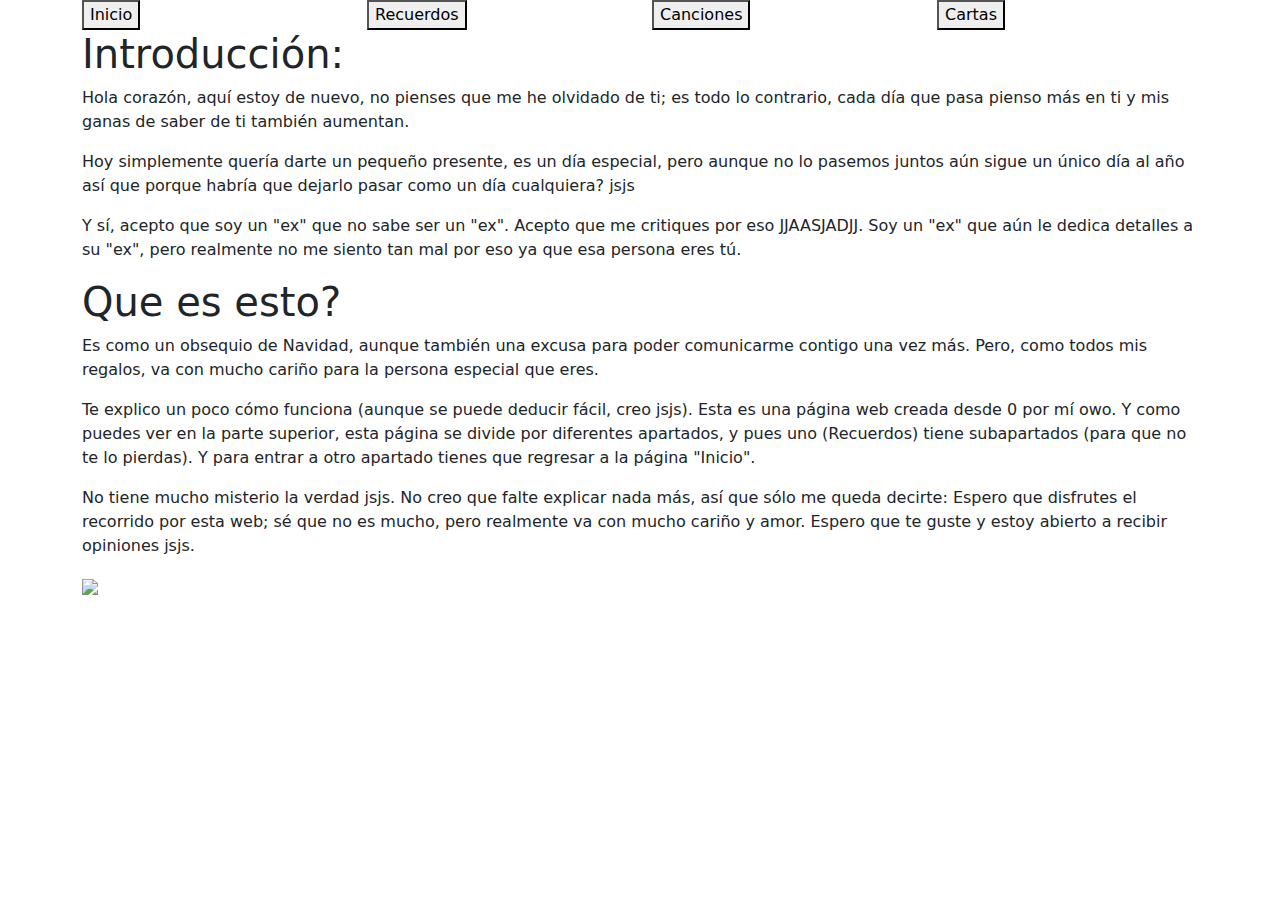
==== index.html @ ddc28451 "Initial commit" ====
<!DOCTYPE html>
<html lang="en">

<head>
    <meta charset="UTF-8">
    <meta name="viewport" content="width=device-width, initial-scale=1.0">
    <link href="https://cdn.jsdelivr.net/npm/bootstrap@5.3.3/dist/css/bootstrap.min.css" rel="stylesheet"
        integrity="sha384-QWTKZyjpPEjISv5WaRU9OFeRpok6YctnYmDr5pNlyT2bRjXh0JMhjY6hW+ALEwIH" crossorigin="anonymous">
    <script src="https://cdn.jsdelivr.net/npm/bootstrap@5.3.3/dist/js/bootstrap.bundle.min.js"
        integrity="sha384-YvpcrYf0tY3lHB60NNkmXc5s9fDVZLESaAA55NDzOxhy9GkcIdslK1eN7N6jIeHz"
        crossorigin="anonymous"></script>
    <link rel="stylesheet" href="css/styles.css">
    <link rel="icon" href="images/Canciones/corazon.ico" type="image/x-icon">
    <title>Inicio</title>

</head>

<body>

    <div class="container">
        <div class="row top">
            <div class="col derecha1">
                <a href="index.html"><button class="menu">Inicio</button></a>
            </div>

            <div class="col derecha6">
                <a href="fotos.html"><button class="menu">Recuerdos</button></a>
            </div>

            <div class="col derecha6">
                <a href="canciones.html"><button class="menu">Canciones</button></a>
            </div>

            <div class="col derecha">
                <a href="cartas.html"><button class="menu">Cartas</button></a>
            </div>
        </div>
    </div>

    <div class="container">
        <div class="row top">
            <div class="col">
                <div class="col">

                    <h1>Introducción: </h1>

                    <p class="desc">Hola corazón, aquí estoy de nuevo, no pienses que me he olvidado de ti; es todo lo
                        contrario, cada día que pasa pienso más en ti y mis ganas de saber de ti también aumentan.</p>

                    <p class="desc">Hoy simplemente quería darte un pequeño presente, es un día especial, pero aunque no
                        lo pasemos
                        juntos aún sigue un único día al año así que porque habría que dejarlo pasar como un día
                        cualquiera? jsjs</p>

                    <p class="desc">Y sí, acepto que soy un "ex" que no sabe ser un "ex". Acepto que me critiques por
                        eso
                        JJAASJADJJ. Soy un "ex" que aún le dedica detalles a su "ex", pero realmente no me siento tan
                        mal por eso ya que esa persona eres tú.</p>

                    <h1 class="top">Que es esto?</h1>

                    <p class="desc">Es como un obsequio de Navidad, aunque también una excusa para poder comunicarme
                        contigo una vez más. Pero, como todos mis regalos, va con mucho cariño para la persona especial
                        que eres.</p>

                    <p class="desc">Te explico un poco cómo funciona (aunque se puede deducir fácil, creo jsjs). Esta es
                        una página
                        web creada desde 0 por mí owo. Y como puedes ver en la parte superior, esta página se divide por
                        diferentes apartados, y pues uno (Recuerdos) tiene subapartados (para que no te lo pierdas). Y
                        para entrar a otro apartado tienes que regresar a la página "Inicio". </p>

                    <p class="desc">No tiene mucho misterio la verdad jsjs. No creo que falte explicar nada más, así que
                        sólo me
                        queda decirte: Espero que disfrutes el recorrido por esta web; sé que no es mucho, pero
                        realmente va con mucho cariño y amor. Espero que te guste y estoy abierto a recibir opiniones
                        jsjs.</p>
                </div>
            </div>
        </div>
        <div class="row">
            <div class="col top">
                <div class="col">
                    <img src="images/foto1.jpg" width="400px">
                </div>
            </div>
        </div>
    </div>


</body>

</html>
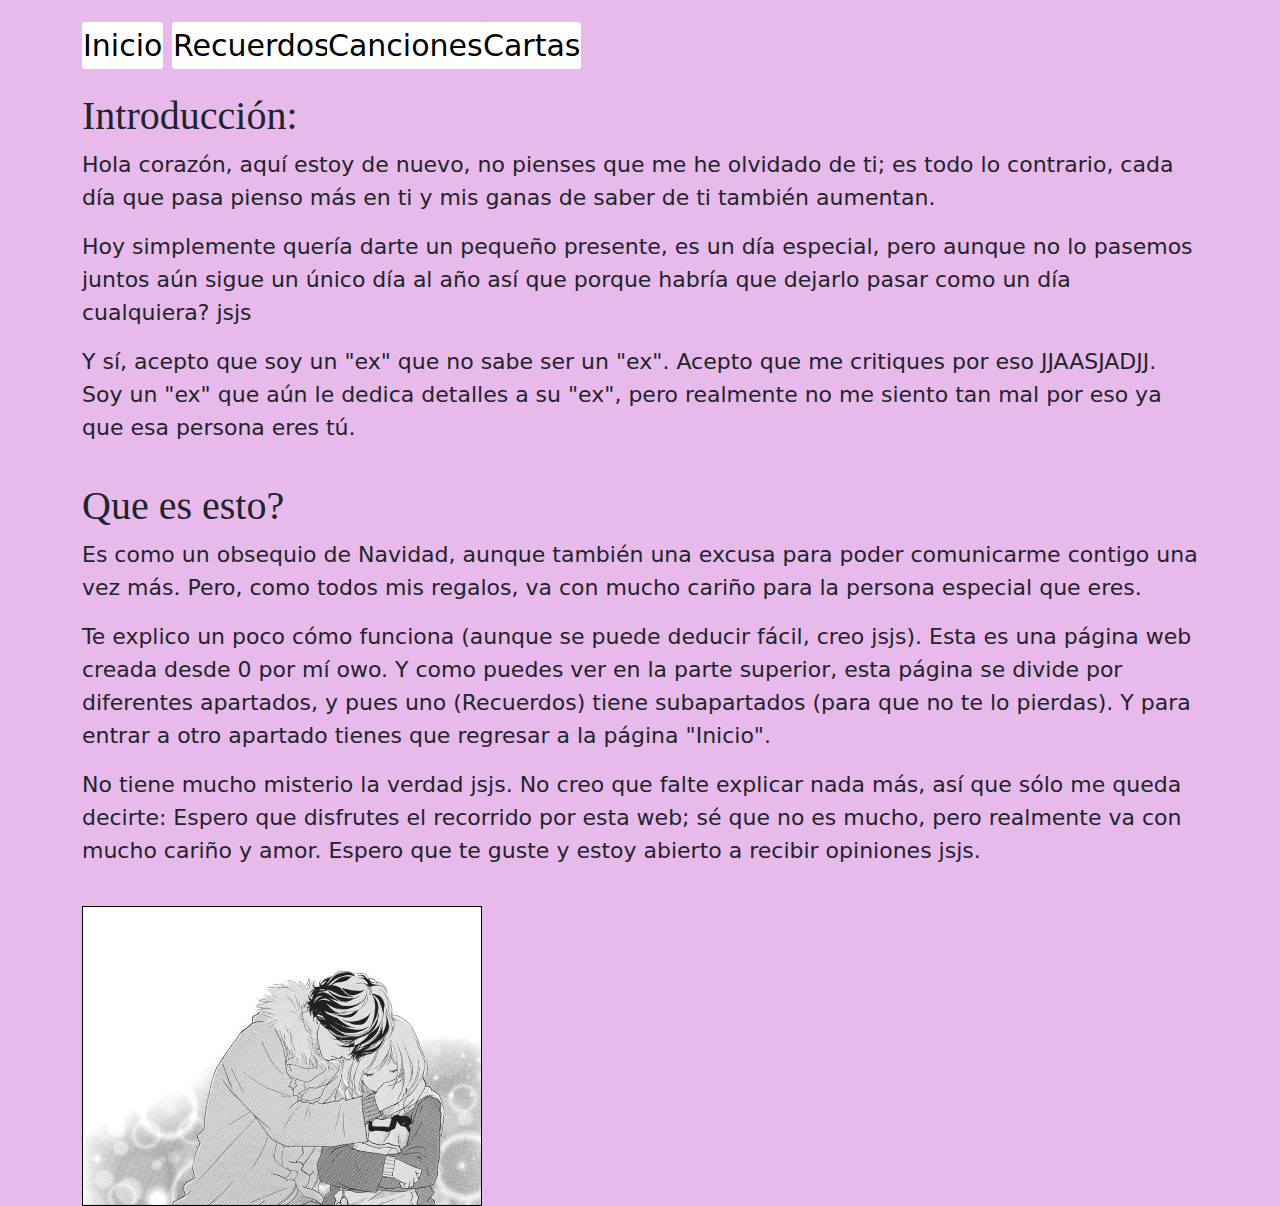
==== commit c01c9b12: "Paginas" ====
--- a/index.html
+++ b/index.html
@@ -1,92 +1,92 @@
-<!DOCTYPE html>
-<html lang="en">
-
-<head>
-    <meta charset="UTF-8">
-    <meta name="viewport" content="width=device-width, initial-scale=1.0">
-    <link href="https://cdn.jsdelivr.net/npm/bootstrap@5.3.3/dist/css/bootstrap.min.css" rel="stylesheet"
-        integrity="sha384-QWTKZyjpPEjISv5WaRU9OFeRpok6YctnYmDr5pNlyT2bRjXh0JMhjY6hW+ALEwIH" crossorigin="anonymous">
-    <script src="https://cdn.jsdelivr.net/npm/bootstrap@5.3.3/dist/js/bootstrap.bundle.min.js"
-        integrity="sha384-YvpcrYf0tY3lHB60NNkmXc5s9fDVZLESaAA55NDzOxhy9GkcIdslK1eN7N6jIeHz"
-        crossorigin="anonymous"></script>
-    <link rel="stylesheet" href="css/styles.css">
-    <link rel="icon" href="images/Canciones/corazon.ico" type="image/x-icon">
-    <title>Inicio</title>
-
-</head>
-
-<body>
-
-    <div class="container">
-        <div class="row top">
-            <div class="col derecha1">
-                <a href="index.html"><button class="menu">Inicio</button></a>
-            </div>
-
-            <div class="col derecha6">
-                <a href="fotos.html"><button class="menu">Recuerdos</button></a>
-            </div>
-
-            <div class="col derecha6">
-                <a href="canciones.html"><button class="menu">Canciones</button></a>
-            </div>
-
-            <div class="col derecha">
-                <a href="cartas.html"><button class="menu">Cartas</button></a>
-            </div>
-        </div>
-    </div>
-
-    <div class="container">
-        <div class="row top">
-            <div class="col">
-                <div class="col">
-
-                    <h1>Introducción: </h1>
-
-                    <p class="desc">Hola corazón, aquí estoy de nuevo, no pienses que me he olvidado de ti; es todo lo
-                        contrario, cada día que pasa pienso más en ti y mis ganas de saber de ti también aumentan.</p>
-
-                    <p class="desc">Hoy simplemente quería darte un pequeño presente, es un día especial, pero aunque no
-                        lo pasemos
-                        juntos aún sigue un único día al año así que porque habría que dejarlo pasar como un día
-                        cualquiera? jsjs</p>
-
-                    <p class="desc">Y sí, acepto que soy un "ex" que no sabe ser un "ex". Acepto que me critiques por
-                        eso
-                        JJAASJADJJ. Soy un "ex" que aún le dedica detalles a su "ex", pero realmente no me siento tan
-                        mal por eso ya que esa persona eres tú.</p>
-
-                    <h1 class="top">Que es esto?</h1>
-
-                    <p class="desc">Es como un obsequio de Navidad, aunque también una excusa para poder comunicarme
-                        contigo una vez más. Pero, como todos mis regalos, va con mucho cariño para la persona especial
-                        que eres.</p>
-
-                    <p class="desc">Te explico un poco cómo funciona (aunque se puede deducir fácil, creo jsjs). Esta es
-                        una página
-                        web creada desde 0 por mí owo. Y como puedes ver en la parte superior, esta página se divide por
-                        diferentes apartados, y pues uno (Recuerdos) tiene subapartados (para que no te lo pierdas). Y
-                        para entrar a otro apartado tienes que regresar a la página "Inicio". </p>
-
-                    <p class="desc">No tiene mucho misterio la verdad jsjs. No creo que falte explicar nada más, así que
-                        sólo me
-                        queda decirte: Espero que disfrutes el recorrido por esta web; sé que no es mucho, pero
-                        realmente va con mucho cariño y amor. Espero que te guste y estoy abierto a recibir opiniones
-                        jsjs.</p>
-                </div>
-            </div>
-        </div>
-        <div class="row">
-            <div class="col top">
-                <div class="col">
-                    <img src="images/foto1.jpg" width="400px">
-                </div>
-            </div>
-        </div>
-    </div>
-
-
-</body>
-
+<!DOCTYPE html>
+<html lang="en">
+
+<head>
+    <meta charset="UTF-8">
+    <meta name="viewport" content="width=device-width, initial-scale=1.0">
+    <link href="https://cdn.jsdelivr.net/npm/bootstrap@5.3.3/dist/css/bootstrap.min.css" rel="stylesheet"
+        integrity="sha384-QWTKZyjpPEjISv5WaRU9OFeRpok6YctnYmDr5pNlyT2bRjXh0JMhjY6hW+ALEwIH" crossorigin="anonymous">
+    <script src="https://cdn.jsdelivr.net/npm/bootstrap@5.3.3/dist/js/bootstrap.bundle.min.js"
+        integrity="sha384-YvpcrYf0tY3lHB60NNkmXc5s9fDVZLESaAA55NDzOxhy9GkcIdslK1eN7N6jIeHz"
+        crossorigin="anonymous"></script>
+    <link rel="stylesheet" href="css/styles.css">
+    <link rel="icon" href="images/Canciones/corazon.ico" type="image/x-icon">
+    <title>Inicio</title>
+
+</head>
+
+<body>
+
+    <div class="container">
+        <div class="row top">
+            <div class="col derecha1">
+                <a href="index.html"><button class="menu">Inicio</button></a>
+            </div>
+
+            <div class="col derecha6">
+                <a href="fotos.html"><button class="menu">Recuerdos</button></a>
+            </div>
+
+            <div class="col derecha6">
+                <a href="canciones.html"><button class="menu">Canciones</button></a>
+            </div>
+
+            <div class="col derecha">
+                <a href="cartas.html"><button class="menu">Cartas</button></a>
+            </div>
+        </div>
+    </div>
+
+    <div class="container">
+        <div class="row top">
+            <div class="col">
+                <div class="col">
+
+                    <h1>Introducción: </h1>
+
+                    <p class="desc">Hola corazón, aquí estoy de nuevo, no pienses que me he olvidado de ti; es todo lo
+                        contrario, cada día que pasa pienso más en ti y mis ganas de saber de ti también aumentan.</p>
+
+                    <p class="desc">Hoy simplemente quería darte un pequeño presente, es un día especial, pero aunque no
+                        lo pasemos
+                        juntos aún sigue un único día al año así que porque habría que dejarlo pasar como un día
+                        cualquiera? jsjs</p>
+
+                    <p class="desc">Y sí, acepto que soy un "ex" que no sabe ser un "ex". Acepto que me critiques por
+                        eso
+                        JJAASJADJJ. Soy un "ex" que aún le dedica detalles a su "ex", pero realmente no me siento tan
+                        mal por eso ya que esa persona eres tú.</p>
+
+                    <h1 class="top">Que es esto?</h1>
+
+                    <p class="desc">Es como un obsequio de Navidad, aunque también una excusa para poder comunicarme
+                        contigo una vez más. Pero, como todos mis regalos, va con mucho cariño para la persona especial
+                        que eres.</p>
+
+                    <p class="desc">Te explico un poco cómo funciona (aunque se puede deducir fácil, creo jsjs). Esta es
+                        una página
+                        web creada desde 0 por mí owo. Y como puedes ver en la parte superior, esta página se divide por
+                        diferentes apartados, y pues uno (Recuerdos) tiene subapartados (para que no te lo pierdas). Y
+                        para entrar a otro apartado tienes que regresar a la página "Inicio". </p>
+
+                    <p class="desc">No tiene mucho misterio la verdad jsjs. No creo que falte explicar nada más, así que
+                        sólo me
+                        queda decirte: Espero que disfrutes el recorrido por esta web; sé que no es mucho, pero
+                        realmente va con mucho cariño y amor. Espero que te guste y estoy abierto a recibir opiniones
+                        jsjs.</p>
+                </div>
+            </div>
+        </div>
+        <div class="row">
+            <div class="col top">
+                <div class="col">
+                    <img src="images/foto1.jpg" width="400px">
+                </div>
+            </div>
+        </div>
+    </div>
+
+
+</body>
+
 </html>--- a/css/styles.css
+++ b/css/styles.css
@@ -0,0 +1,328 @@
+
+body{
+   background-color: #e8baec;
+}
+
+/*
+.col{
+    border: 1px solid #ffffff;
+}
+*/
+
+.col-1{
+    max-width: 85px;
+    margin-right: 10px;
+}
+
+.derecha{
+    margin-right: 20px;
+    max-width: 142px;
+}
+
+/* Menu */
+
+ul, ol, li{
+    list-style: none;
+}
+
+/* Ocultar */
+.ocultar{
+    display: none;
+}
+
+/* Espacios */
+.top{
+    padding-top: 2%;
+}
+
+.texto{
+    margin: 5%;
+}
+
+.derecha1{
+    max-width: 90px;
+}
+
+.derecha2{
+    margin-right: 10px;
+}
+
+.derecha3{
+    max-width: 100px;
+}
+
+.derecha4{
+    max-width: 75px;
+}
+
+.derecha5{
+    max-width: 140px;
+}
+
+.derecha6{
+    max-width: 155px;
+}
+/* Cuadros */
+.arriba{
+    margin-top: 20px;
+}
+
+.col1{
+    border: 1px solid black;
+}
+
+/* Meses */
+.menu{
+    background-color: #ffffff;
+    border-radius: 3px;
+    border: 1px;
+    padding: 1px;
+    min-width: 50px;
+    height: 100%;
+    float: left;
+    text-align: center;
+}
+
+.lista:hover{
+    display: block;
+}
+
+.nav{
+    min-width: 50px;
+    height: 100%;
+    float: left;
+    text-align: center;
+    display: block;
+}
+
+/*
+.nav > li{
+    float: left;
+}
+*/
+
+.nav li ul{
+    display:none;
+    position: absolute;
+    min-width: 100px;
+}
+
+.nav li:hover > ul{
+    display: block;
+}
+
+.mes{
+    background-color: #ffffff;
+    border-radius: 3px;
+    border: 1px solid black;
+    min-width: 50px;
+    height: 100%;
+    float: left;
+    text-align: center;
+    display: block;
+}
+
+/* Medidas Columnas */
+
+.mh-1000{
+    min-height: 1000px;
+}
+
+.mh-300{
+    min-height: 250px;
+}
+
+/* Audio */
+
+.audio{
+    margin: 20px 600px 10px 500px;
+}
+
+
+/* Fotos */
+
+.borde{
+    margin: 3% 3% 0% 3%;
+}
+
+.mh-200{    
+    min-height: 200px;
+}
+
+img{
+    border: 1px solid black;
+}
+
+.colfotos{
+    min-width: 150px;
+    max-width: 200px;
+}
+
+.colfotomid{
+    min-height: 50px;
+}
+
+/* Cartas */
+
+.carta{
+    min-width: 320px;
+    max-width: 320px;
+}
+
+.titulo{
+    margin-top: 10px;
+    font-size: 20px;
+    margin-left: 9px;
+    font-style: italic;
+}
+
+.fotocarta{
+    border: none;
+    float:none;
+}
+
+/* Mensajes*/
+
+.colmensaje{
+    margin: 10px 400px 10px 400px;
+    border-radius: 10px;
+    min-width: 400px;
+    background-color: #ecdb8d;
+    display: none;
+}
+
+.mensaje{
+    margin: 20px 10px 20px 10px;
+}
+
+.letramensaje{
+    font-style: italic;
+}
+
+.volver{
+    border-radius: 3px;
+    border: none;
+    margin: 5px;
+    font-size: 16px;
+    float: right;
+}
+
+/* Fecha */
+
+.borde1{
+    border: 1px solid #ffceed;
+}
+
+/* Fondos */
+
+.bg-blanco{
+    background-color: white;
+}
+
+
+/* Canciones  */
+
+.cancion{
+    min-width: 230px;
+    min-height: 230px;
+    max-width: 230px;
+    max-height: 230px;
+    border-radius: 10px;
+}
+
+.nombre{
+    margin-top: 10px;
+    min-width: 230px;
+    max-width: 230px;
+    color: white;
+    opacity: 100%;
+}
+
+.fotocancion{
+    border-radius: 10px;
+    border: none;
+}
+
+.autor{
+    font-size: 14px;
+}
+
+.fondo{
+    background-color: #99afbd ;
+    border-radius: 3px;
+    opacity: 10%;
+}
+
+/* Ventana videos */
+
+.ventana{
+    width: 40%;
+    max-height: 500px;
+    border-radius: 10px;
+    position: absolute;
+    left: 33%;
+    top: 40%;
+    display: none;
+}
+
+.cerrar{
+    position: absolute;
+    right: 3px;
+}
+
+/*video*/
+
+.costados{
+    max-width: 250px;
+    margin-left: 525px;
+}
+
+/* Letras */
+
+h1{
+    font-family: serif;
+}
+
+h5{
+    font-family: 'Segoe UI', Tahoma, Geneva, Verdana, sans-serif;
+}
+
+
+.desc{
+    font-size: 22px;
+}
+
+/*Comentarios:
+-Fotos
+-Escoger meses
+-Fecha en cada foto
+-Mensajes (cartas)
+-Alguna cosa de preguntas con algo al final
+-Ponerlo en orden
+
+/* Hovers */
+
+a:hover{
+    background-color: #99afbd;
+}
+
+button:hover{
+    background-color: #b6d7ea;
+}
+
+a{
+    color: black;
+}
+
+button{
+    font-size: 30px;
+}
+
+li:hover{
+    background-color: #b6d7ea;
+}
+
+.fotocarta:hover{
+    width: 310px;
+    transition: 0.7s;
+}